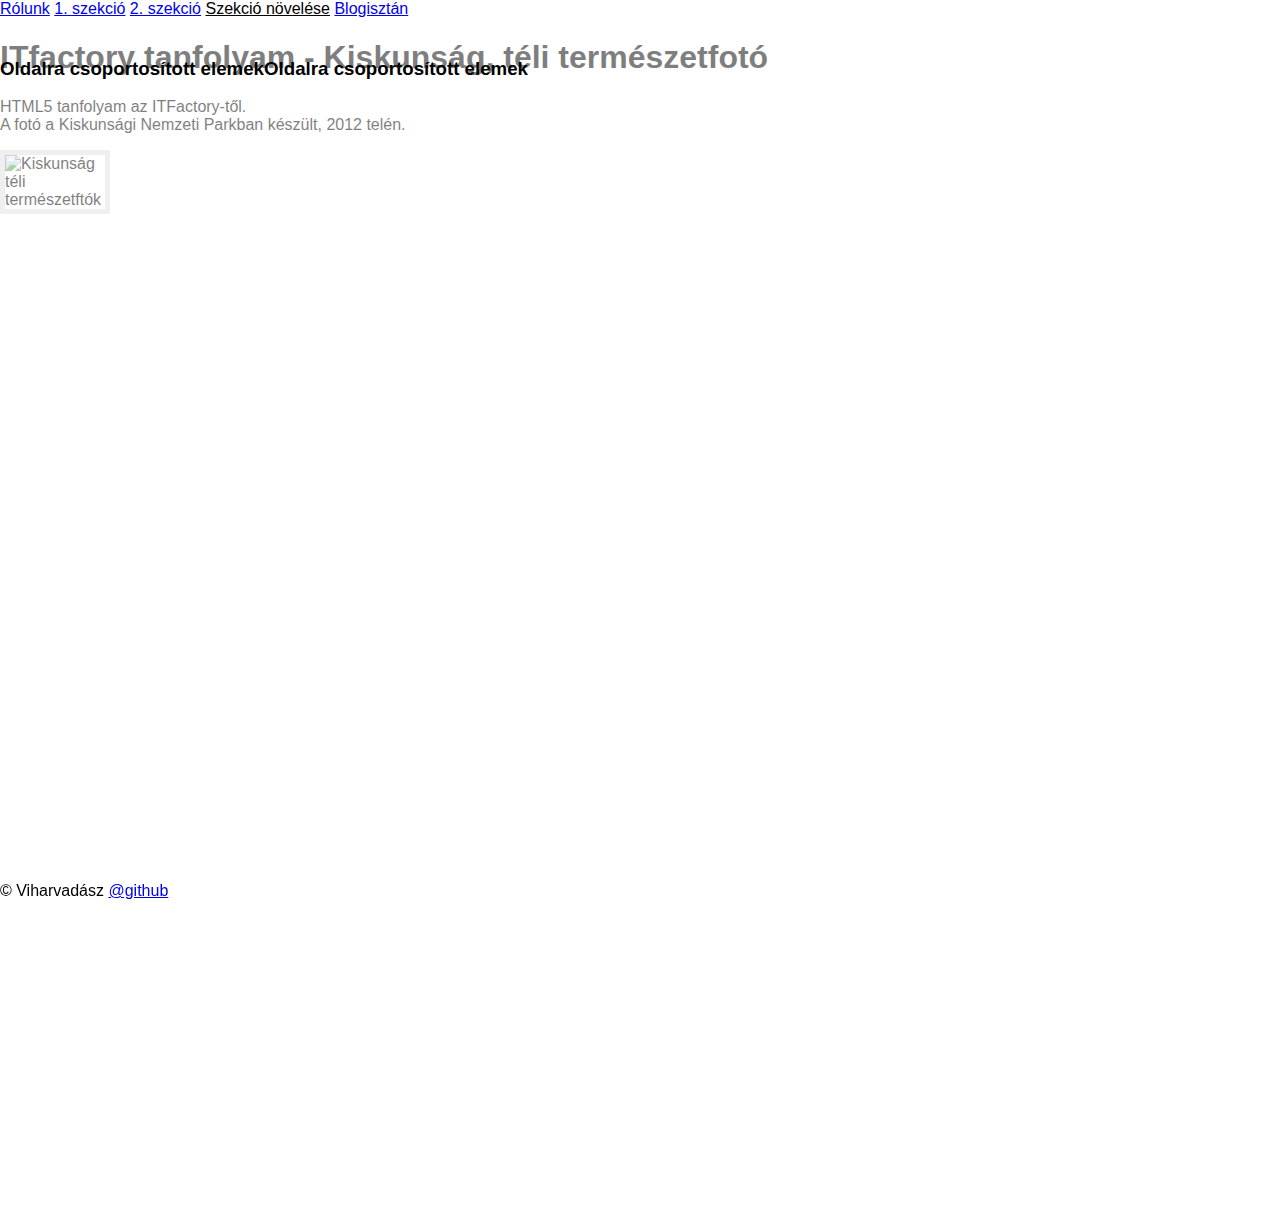
==== index.html @ 6e4e793f "hozzáadva" ====
<!DOCTYPE html>
<html>
    <head>
        <meta charset="utf-8">
        <!-- css filék -->
        <link rel="stylesheet" href="css/normalize.css">
        <link rel="stylesheet" href="css/main.css">
        
    </head>
    
    <body>
      
        <!-- Fő navigáció -->
        <nav>
            <a href="pages/about.html">Rólunk</a>
            <a href="#section1">1. szekció</a>
            <a href="#section2">2. szekció</a>
            <a onclick="bigSection()">Szekció növelése</a>
            <a href="http://blog.isztan.eu/" rel="external" target="_blank""">Blogisztán</a>
        </nav>
        
        <!-- 1. szekció -->
        <section id="section1">
            <!--Új bejegyzés, cikk. -->
            <article>
                <h1>ITfactory tanfolyam - Kiskunság, téli természetfotó</h1>
                <p>HTML5 tanfolyam az ITFactory-től.<br> A fotó a Kiskunsági Nemzeti Parkban készült, 2012 telén.</p>
                <img 
                src="http://blog.isztan.eu/wp-content/gallery/peszeradacsi-retek-ho-tel/havazas-alfold-peszeradacsi-retek-12.jpg"      alt="Kiskunság téli természetftók" 
                style="max-width: 100px; border: solid 5px #e0e0e0;" 
                id="img1" 
                class="test-images">
            </article>
            <div style="height:1000px;">
            &nbsp;
            </div>
        </section>
        
        
        
        <section id="section2">
            <aside style="float:left;">
                <h3>Oldalra csoportosított elemek</h3>
            </aside>
            <aside style="float:left;">
                <h3>Oldalra csoportosított elemek</h3>
            </aside>
        </section>
        
        <div style="height:1000px;">
            &nbsp;
        </div>
        
        <!--Oldal lábléce-->
        <footer style="position: fixed; left: 0; right: 0; bottom: 0;">
            &copy; Viharvadász <a href="https://github.com/viharvadasz">@github</a>
        </footer>
        
        
        
        <!-- js fájlok -->
        
        <script src="js/main.js"></script>
        
    </body>
    
    
</html>
---- css/main.css ----
body { 
    
}

a {
    text-decoration: underline;
}

#section1 {
    height: 0;
    opacity: 0.5;
    transition: all 1s; 
}

#section1.big {
    opacity: 1;
    height:1000px;
}
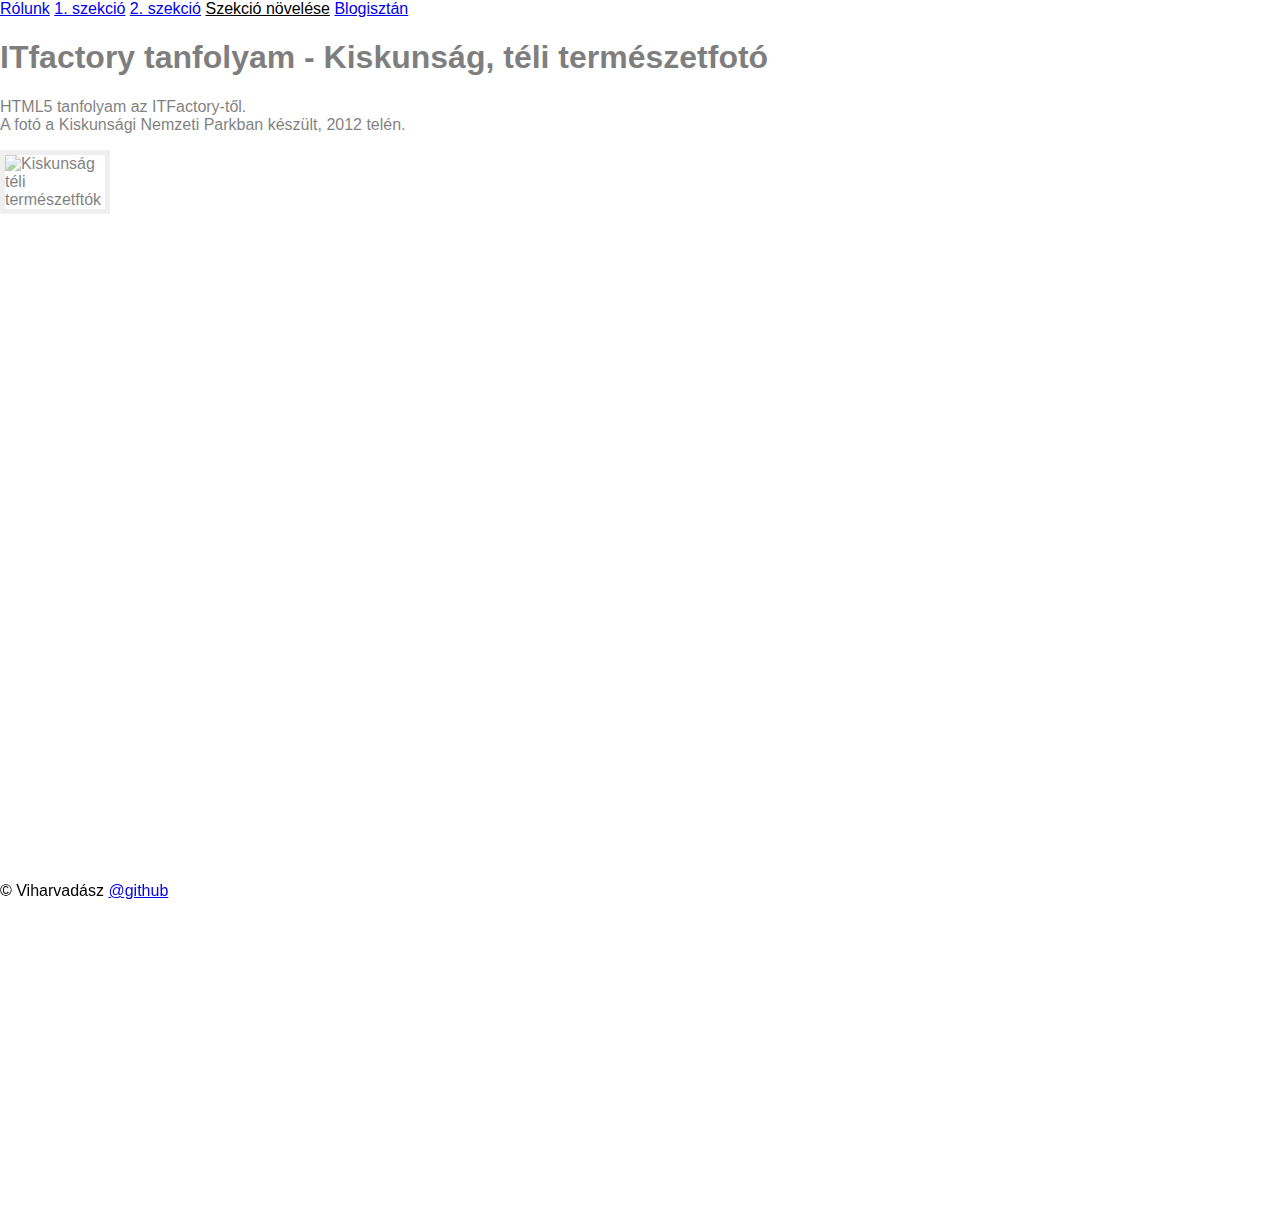
==== commit 7010d898: "kitörölve a 2. szekció, div stb, jön a 4. lecke" ====
--- a/index.html
+++ b/index.html
@@ -37,20 +37,6 @@
         </section>
         
         
-        
-        <section id="section2">
-            <aside style="float:left;">
-                <h3>Oldalra csoportosított elemek</h3>
-            </aside>
-            <aside style="float:left;">
-                <h3>Oldalra csoportosított elemek</h3>
-            </aside>
-        </section>
-        
-        <div style="height:1000px;">
-            &nbsp;
-        </div>
-        
         <!--Oldal lábléce-->
         <footer style="position: fixed; left: 0; right: 0; bottom: 0;">
             &copy; Viharvadász <a href="https://github.com/viharvadasz">@github</a>
